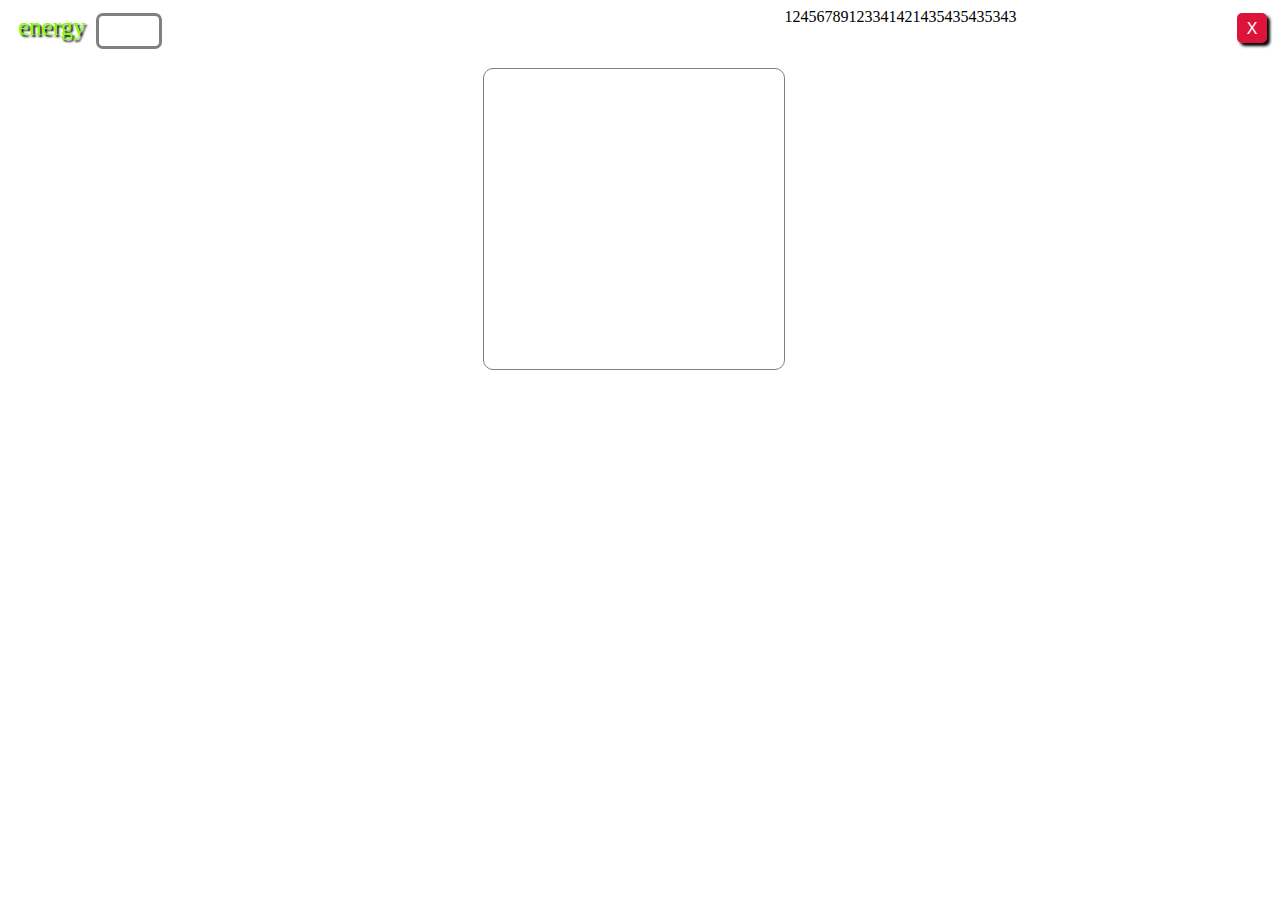
==== index.html @ d8bd09bc "Testing [Work in progress]" ====
<!DOCTYPE html>
<html lang="en">
<head>
    <meta charset="UTF-8">
    <title>Animal Kingdom</title>
    <link rel="stylesheet" href="style.css">
</head>
<body>
<div id="energy-view">energy</div>
<div id="energy"></div>
<div id="exit-button">
    <div id="child">X</div>
</div>
<div id="poza-animal"></div>
<div id="nume-animal" >12456789123341421435435435343</div>
<div id="litere"></div>
<div id="hint"></div>
</body>
<script src="game.js" type="text/javascript"></script>
</html>
---- style.css ----
#energy-view {
    color: chartreuse;
    font-family: Impact;
    font-size: 25px;
    margin-top: 5px;
    margin-left: 10px;
    float:left;
    text-shadow: 2px 2px 2px black;
}

#energy {
    float: left;
    border: 3px solid gray;
    width: 60px;
    height: 30px;
    margin: 5px 5px 5px 10px;
    border-radius: 7px;
}

#exit-button {
    float: right;
    background-color: crimson;
    width: 30px;
    height: 30px;
    box-shadow: 3px 3px 3px black;
    margin: 5px;
    border-radius: 5px;
    color: white;
    font-family: Arial;
    text-align: center;
}

#child {
    margin-top: 7px;
}

#poza-animal {
    width: 300px;
    height: 300px;
    border: 1px solid gray;
    border-radius: 10px;
    margin-top: 60px;
    float: left;
    margin-left: 25%;
    }

#nume-animal span {
    border: 1px solid black;
    display: inline-block;
    color: #fff;
    padding: 5px 10px;
}
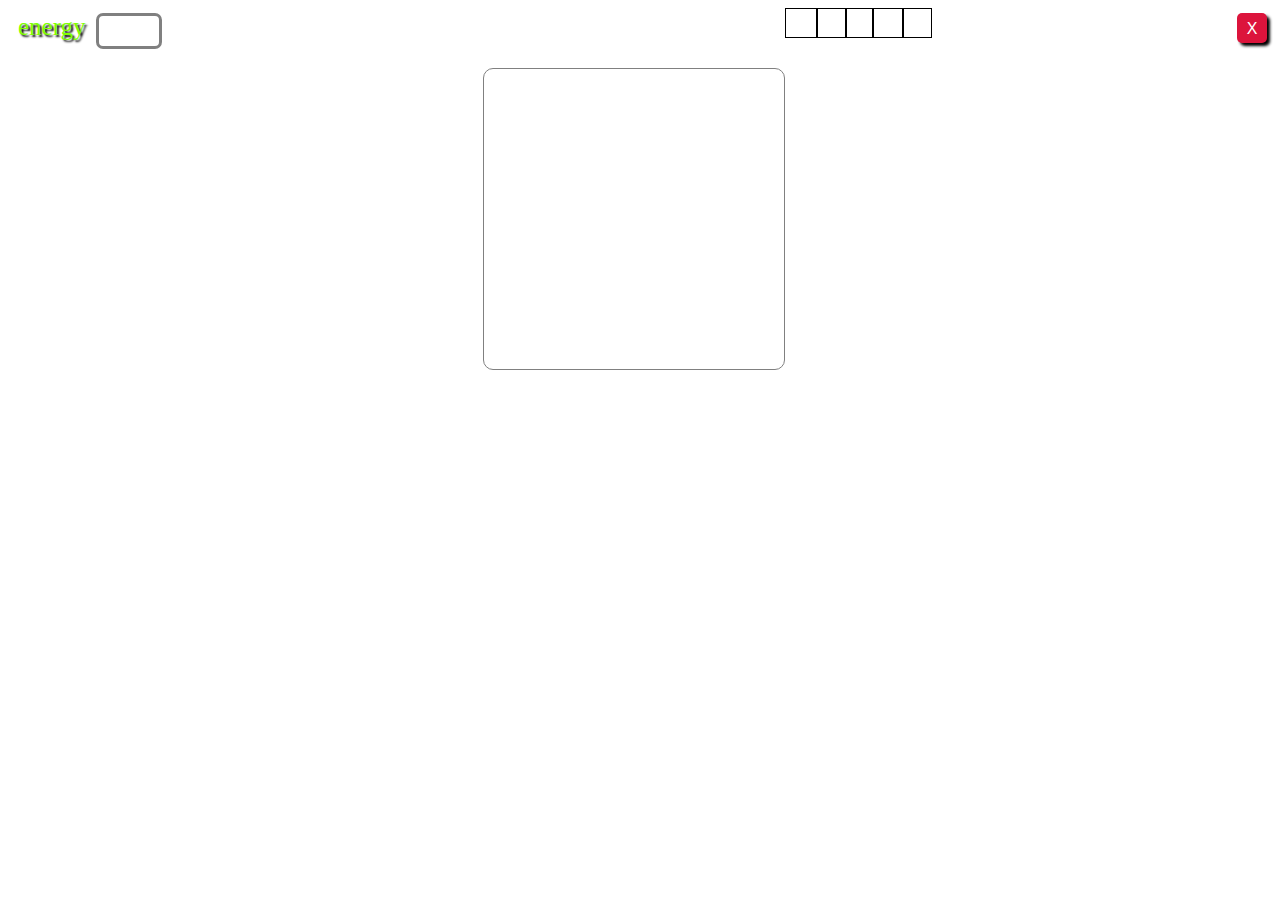
==== commit 43b918a9: "Modified by Matei" ====
--- a/index.html
+++ b/index.html
@@ -12,7 +12,7 @@
     <div id="child">X</div>
 </div>
 <div id="poza-animal"></div>
-<div id="nume-animal" >12456789123341421435435435343</div>
+<div id="nume-animal" >Caine</div>
 <div id="litere"></div>
 <div id="hint"></div>
 </body>
